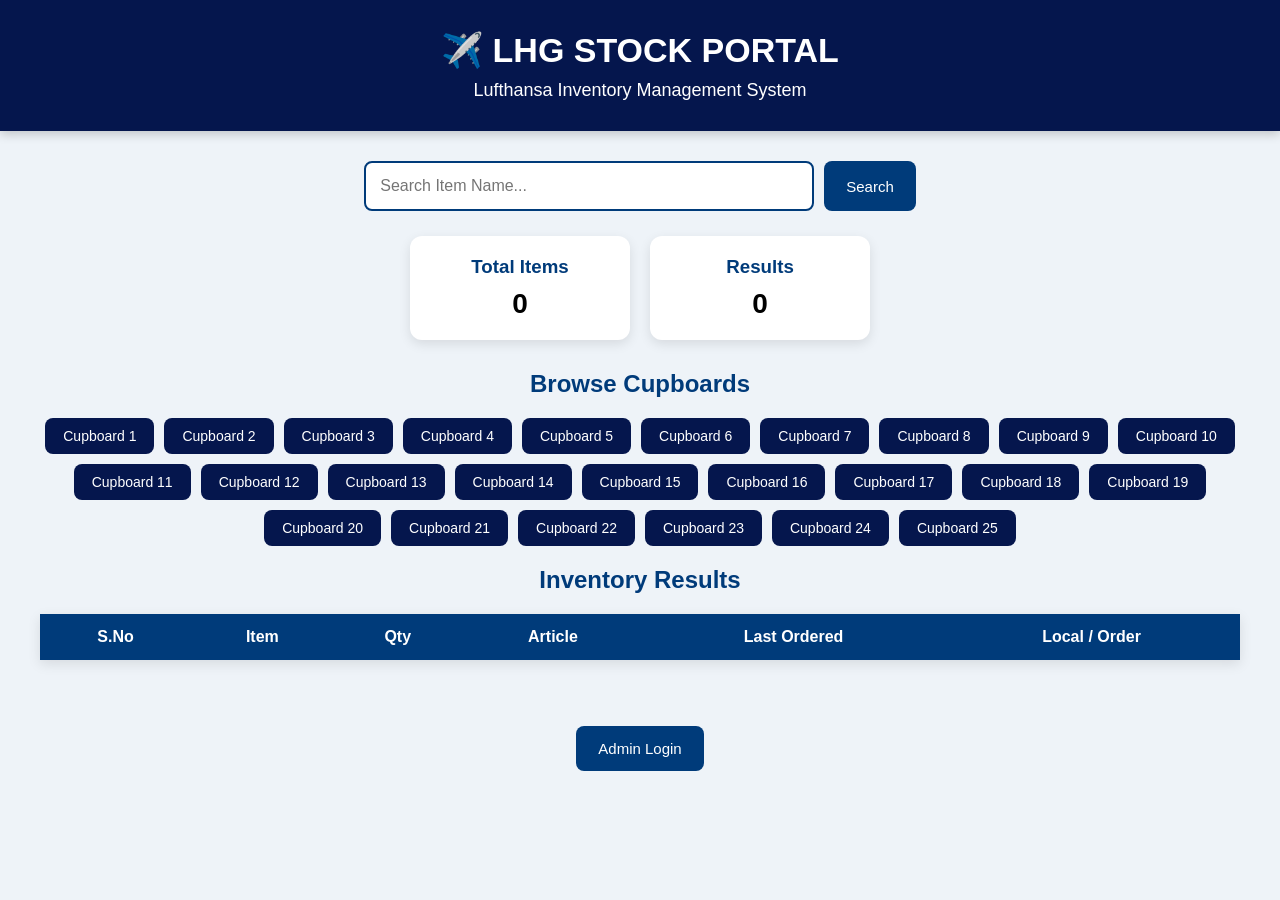
==== index.html @ 53f40150 "Add files via upload" ====
<!DOCTYPE html>
<html lang="en">
<head>
<meta charset="UTF-8">
<meta name="viewport" content="width=device-width, initial-scale=1.0">

<title>LHG Stock Portal</title>

<link rel="stylesheet" href="style.css">

</head>

<body>

<header>

    <div class="logo">
        ✈️ LHG STOCK PORTAL
    </div>

    <div class="subtitle">
        Lufthansa Inventory Management System
    </div>

</header>

<div class="container">

    <div class="searchBox">

        <input
            type="text"
            id="searchBox"
            placeholder="Search Item Name..."
        >

        <button id="searchBtn">
            Search
        </button>

    </div>

    <div class="cards">

        <div class="card">
            <h3>Total Items</h3>
            <p id="totalItems">0</p>
        </div>

        <div class="card">
            <h3>Results</h3>
            <p id="resultCount">0</p>
        </div>

    </div>

    <h2>Browse Cupboards</h2>

    <div id="cupboardContainer"></div>

    <h2>Inventory Results</h2>

    <table id="resultsTable">

        <thead>

            <tr>

                <th>S.No</th>
                <th>Item</th>
                <th>Qty</th>
                <th>Article</th>
                <th>Last Ordered</th>
                <th>Local / Order</th>

            </tr>

        </thead>

        <tbody id="resultsBody">

        </tbody>

    </table>

    <br><br>

    <button id="adminBtn">
        Admin Login
    </button>

</div>

<script src="script.js"></script>

</body>
</html>
---- style.css ----
*{
    margin:0;
    padding:0;
    box-sizing:border-box;
    font-family:Arial, Helvetica, sans-serif;
}

body{
    background:#eef3f8;
}

header{
    background:#05164d;
    color:white;
    text-align:center;
    padding:30px;
    box-shadow:0 3px 10px rgba(0,0,0,.2);
}

.logo{
    font-size:34px;
    font-weight:bold;
}

.subtitle{
    margin-top:10px;
    font-size:18px;
}

.container{
    width:95%;
    max-width:1200px;
    margin:30px auto;
}

.searchBox{
    display:flex;
    justify-content:center;
    gap:10px;
    margin-bottom:25px;
}

#searchBox{
    width:450px;
    padding:14px;
    font-size:16px;
    border:2px solid #003b7a;
    border-radius:8px;
}

button{
    background:#003b7a;
    color:white;
    border:none;
    padding:14px 22px;
    border-radius:8px;
    cursor:pointer;
    font-size:15px;
}

button:hover{
    background:#0056b3;
}

.cards{
    display:flex;
    gap:20px;
    justify-content:center;
    margin-bottom:30px;
    flex-wrap:wrap;
}

.card{
    background:white;
    width:220px;
    padding:20px;
    border-radius:12px;
    text-align:center;
    box-shadow:0 4px 12px rgba(0,0,0,.1);
}

.card h3{
    color:#003b7a;
    margin-bottom:10px;
}

.card p{
    font-size:28px;
    font-weight:bold;
}

h2{
    text-align:center;
    margin:20px 0;
    color:#003b7a;
}

table{
    width:100%;
    border-collapse:collapse;
    background:white;
    box-shadow:0 4px 12px rgba(0,0,0,.1);
}

th{
    background:#003b7a;
    color:white;
    padding:14px;
}

td{
    padding:12px;
    border:1px solid #ddd;
    text-align:center;
}

tr:nth-child(even){
    background:#f5f7fb;
}

#adminBtn{
    display:block;
    margin:30px auto;
}
#cupboardContainer{
    display:flex;
    flex-wrap:wrap;
    justify-content:center;
    gap:10px;
    margin:20px 0;
}

.cupboard-btn{
    background:#05164d;
    color:white;
    border:none;
    padding:10px 18px;
    border-radius:8px;
    cursor:pointer;
    font-size:14px;
}

.cupboard-btn:hover{
    background:#0b2d8c;
}
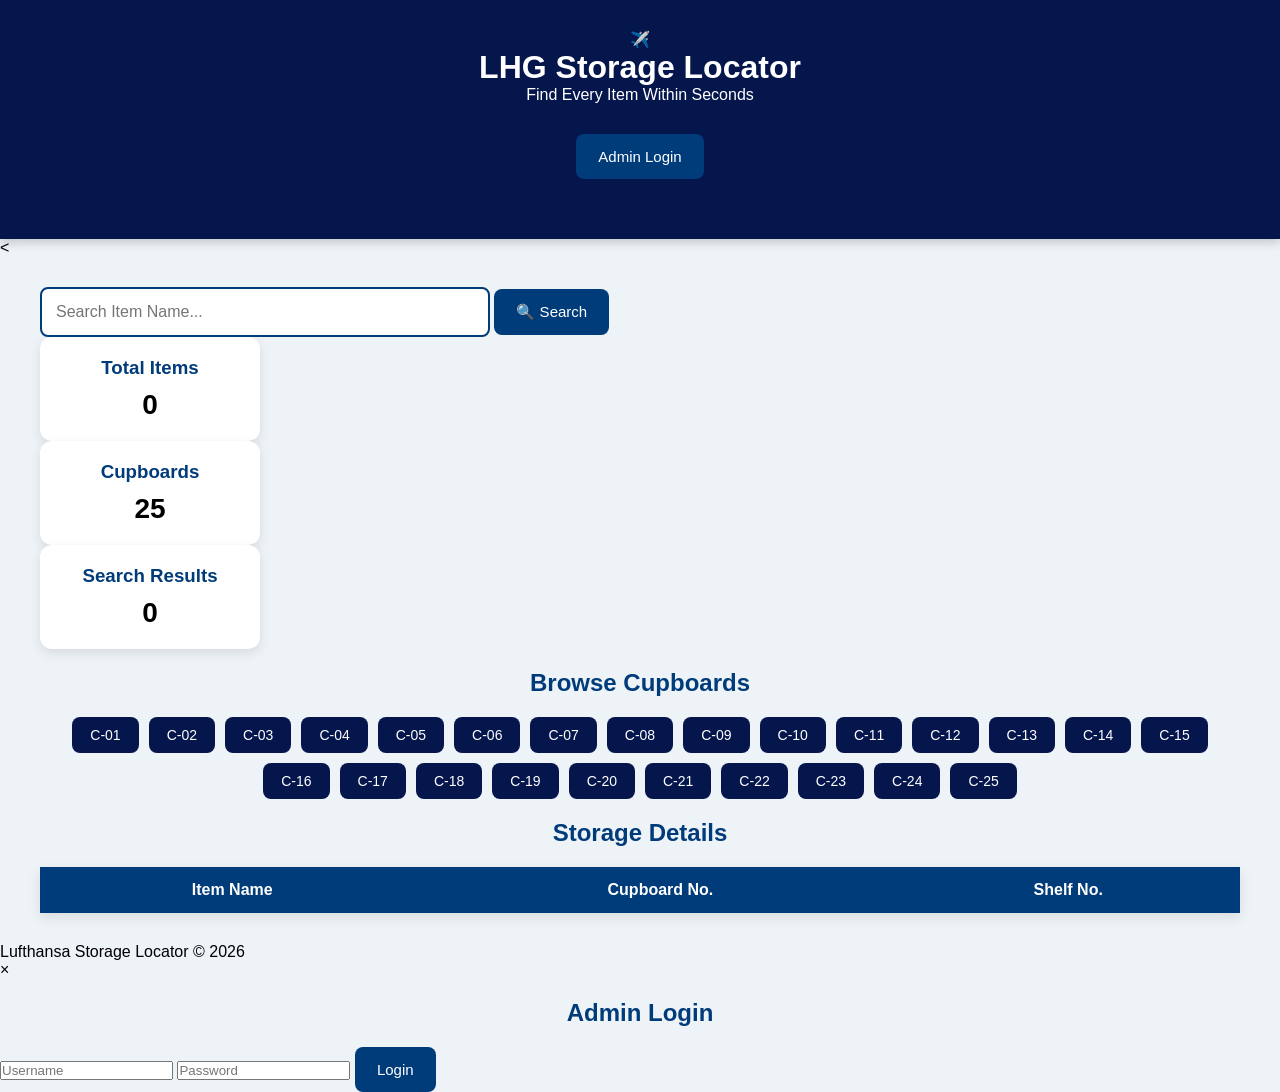
==== commit daa4ac6f: "LHG Storage Locator v2" ====
--- a/index.html
+++ b/index.html
@@ -1,12 +1,18 @@
 <!DOCTYPE html>
 <html lang="en">
+
 <head>
 <meta charset="UTF-8">
 <meta name="viewport" content="width=device-width, initial-scale=1.0">
 
-<title>LHG Stock Portal</title>
+<title>LHG Storage Locator</title>
 
 <link rel="stylesheet" href="style.css">
+
+<link rel="preconnect" href="https://fonts.googleapis.com">
+<link rel="preconnect" href="https://fonts.gstatic.com" crossorigin>
+
+<link href="https://fonts.googleapis.com/css2?family=Poppins:wght@300;400;500;600;700&display=swap" rel="stylesheet">
 
 </head>
 
@@ -14,19 +20,36 @@
 
 <header>
 
-    <div class="logo">
-        ✈️ LHG STOCK PORTAL
-    </div>
+<div class="topBar">
 
-    <div class="subtitle">
-        Lufthansa Inventory Management System
-    </div>
+<div class="logoSection">
+
+<div class="logoIcon">
+✈️
+</div>
+
+<div>
+
+<h1>LHG Storage Locator</h1>
+
+<p>Find Every Item Within Seconds</p>
+
+</div>
+
+</div>
+
+<button id="adminBtn">
+Admin Login
+</button>
+
+</div>
 
 </header>
+<<div class="container">
 
-<div class="container">
+    <!-- Search -->
 
-    <div class="searchBox">
+    <div class="searchSection">
 
         <input
             type="text"
@@ -35,12 +58,14 @@
         >
 
         <button id="searchBtn">
-            Search
+            🔍 Search
         </button>
 
     </div>
 
-    <div class="cards">
+    <!-- Dashboard -->
+
+    <div class="dashboard">
 
         <div class="card">
             <h3>Total Items</h3>
@@ -48,17 +73,55 @@
         </div>
 
         <div class="card">
-            <h3>Results</h3>
+            <h3>Cupboards</h3>
+            <p>25</p>
+        </div>
+
+        <div class="card">
+            <h3>Search Results</h3>
             <p id="resultCount">0</p>
         </div>
 
     </div>
 
+    <!-- Cupboards -->
+
     <h2>Browse Cupboards</h2>
 
-    <div id="cupboardContainer"></div>
+    <div id="cupboardContainer" class="cupboardGrid">
 
-    <h2>Inventory Results</h2>
+    </div>
+
+    <!-- Search Result Card -->
+
+    <div id="searchResultCard" class="resultCard" style="display:none;">
+
+        <h2>Item Found</h2>
+
+        <div class="resultInfo">
+
+            <div>
+                <label>Item Name</label>
+                <span id="cardItem"></span>
+            </div>
+
+            <div>
+                <label>Cupboard</label>
+                <span id="cardCupboard"></span>
+            </div>
+
+            <div>
+                <label>Shelf</label>
+                <span id="cardShelf"></span>
+            </div>
+
+        </div>
+
+    </div>
+
+    <!-- Table -->
+
+    <h2>Storage Details</h2>
 
     <table id="resultsTable">
 
@@ -66,12 +129,11 @@
 
             <tr>
 
-                <th>S.No</th>
-                <th>Item</th>
-                <th>Qty</th>
-                <th>Article</th>
-                <th>Last Ordered</th>
-                <th>Local / Order</th>
+                <th>Item Name</th>
+
+                <th>Cupboard No.</th>
+
+                <th>Shelf No.</th>
 
             </tr>
 
@@ -83,15 +145,50 @@
 
     </table>
 
-    <br><br>
+</div>
 
-    <button id="adminBtn">
-        Admin Login
-    </button>
+<!-- Footer -->
+
+<footer class="footer">
+
+    <p>
+        Lufthansa Storage Locator © 2026
+    </p>
+
+</footer>
+
+<!-- Admin Login Modal -->
+
+<div id="loginModal" class="modal">
+
+    <div class="modalContent">
+
+        <span class="closeModal">&times;</span>
+
+        <h2>Admin Login</h2>
+
+        <input
+            type="text"
+            id="username"
+            placeholder="Username"
+        >
+
+        <input
+            type="password"
+            id="password"
+            placeholder="Password"
+        >
+
+        <button id="loginBtn">
+            Login
+        </button>
+
+    </div>
 
 </div>
 
 <script src="script.js"></script>
 
 </body>
+
 </html>
